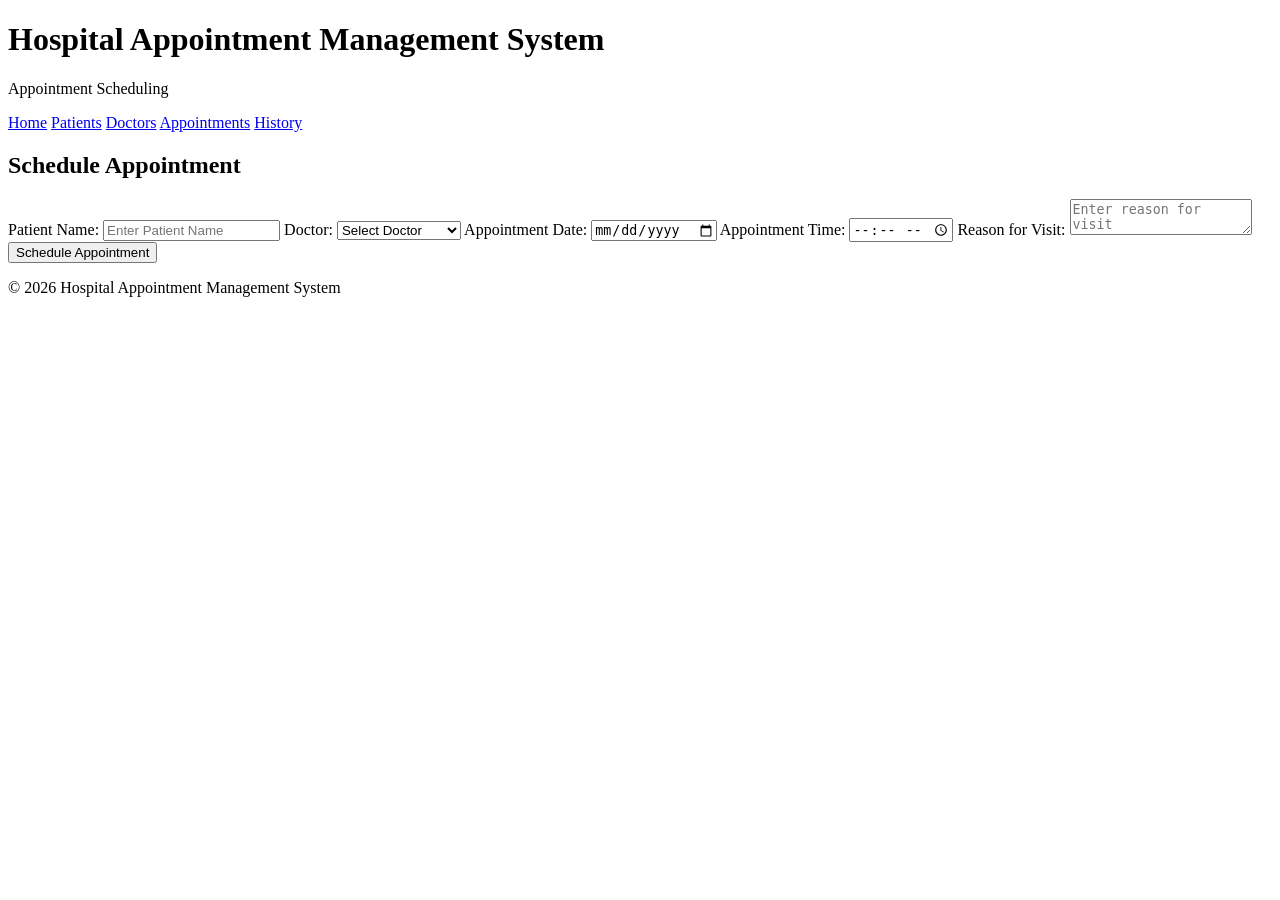
==== appointments.html @ eee2b5b9 "Add appointment scheduling" ====
<!DOCTYPE html>
<html lang="en">

<head>
    <meta charset="UTF-8">
    <meta name="viewport" content="width=device-width, initial-scale=1.0">
    <title>Appointment Scheduling</title>
    <link rel="stylesheet" href="style.css">
</head>

<body>

<header>
    <h1>Hospital Appointment Management System</h1>
    <p>Appointment Scheduling</p>
</header>

<nav>
    <a href="index.html">Home</a>
    <a href="patients.html">Patients</a>
    <a href="doctors.html">Doctors</a>
    <a href="appointments.html">Appointments</a>
    <a href="history.html">History</a>
</nav>

<section>

    <h2>Schedule Appointment</h2>

    <form>

        <label>Patient Name:</label>
        <input type="text" placeholder="Enter Patient Name">

        <label>Doctor:</label>

        <select>
            <option>Select Doctor</option>
            <option>Dr. Ravi Kumar</option>
            <option>Dr. Priya Sharma</option>
            <option>Dr. Arjun Reddy</option>
        </select>

        <label>Appointment Date:</label>
        <input type="date">

        <label>Appointment Time:</label>
        <input type="time">

        <label>Reason for Visit:</label>
        <textarea placeholder="Enter reason for visit"></textarea>

        <button type="submit">
            Schedule Appointment
        </button>

    </form>

</section>

<footer>
    <p>© 2026 Hospital Appointment Management System</p>
</footer>

</body>
</html>
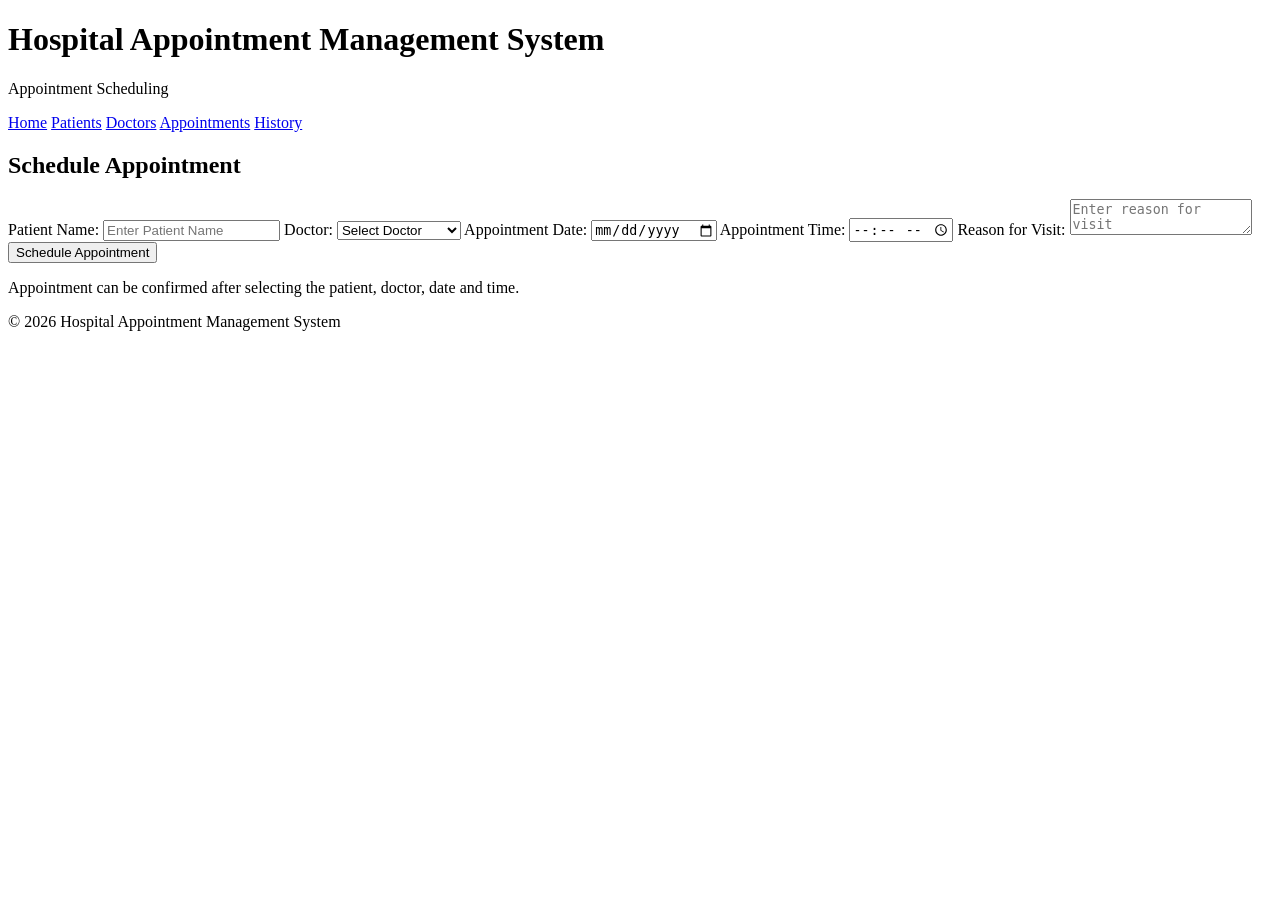
==== commit f9c30c60: "Add appointment confirmation" ====
--- a/appointments.html
+++ b/appointments.html
@@ -56,6 +56,11 @@
 
     </form>
 
+    <p class="success">
+        Appointment can be confirmed after selecting
+        the patient, doctor, date and time.
+    </p>
+
 </section>
 
 <footer>
